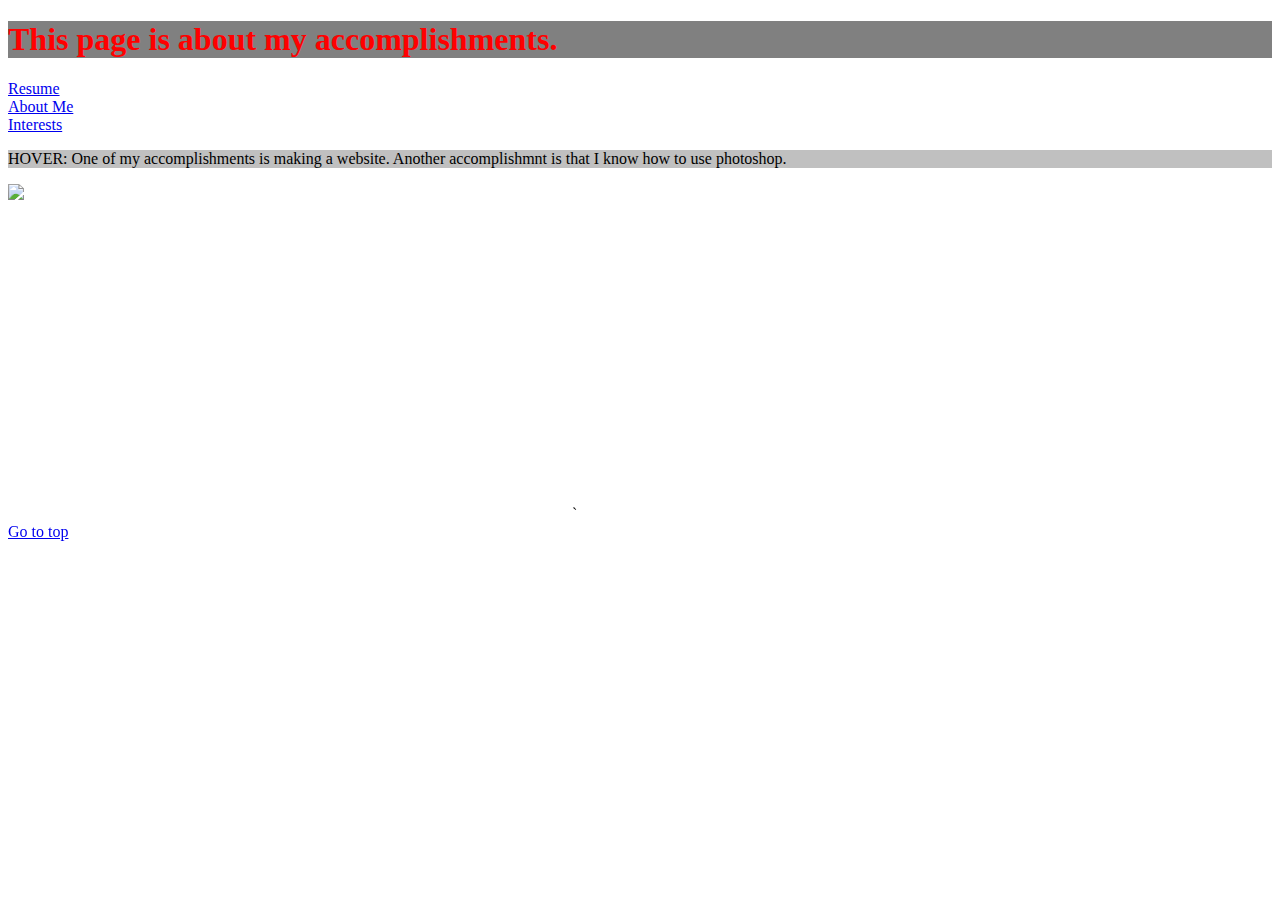
==== contact.html @ 54c566eb "final commit for initial deployment" ====
<!DOCTYPE html>
<html>
    <head>
        <link rel="stylesheet" href="style.css" type="text/css" />
    </head>
    <body>
        <h1>This page is about my accomplishments.</h1>
         <u1>
            <li><a href="bio.html"> Resume </a> </li>
            <li><a href="index.html"> About Me </a> </li>
            <li><a href="interests.html"> Interests </a> </li>
        </ul>
        <p id= "acch"> HOVER: One of my accomplishments is making a website. Another accomplishmnt is that I know how to use photoshop.</p>
        <img id="ps" src="https://cdn.worldvectorlogo.com/logos/photoshop-cc.svg"></img>
          <div>
            <iframe width="560" height="315" src="https://www.youtube.com/embed/pFyOznL9UvA" frameborder="0" allowfullscreen></iframe>
     `  </div>
    </body>
</html>
        <a href="#Top">Go to top</a>
---- style.css ----
#doctor{
    width: 250px;
    height: 150px;
}
p {
    background-color: silver;
    font-family: ´Barrio´, cursive;
}

h1 {
    color: red;
    background-color: grey;
}
#apps{
    width: 250px;
    height: 150px;
}
#acch:hover{
    color:red;
    background-color:silver;
    font-family: helvetica;
}
#ps{
    width:200px;
}

#football{
    width: 200px;
     }
#bball{
    width: 250px;
}
#hoveram:hover{
    color:red;
    font-family: cursive;
}
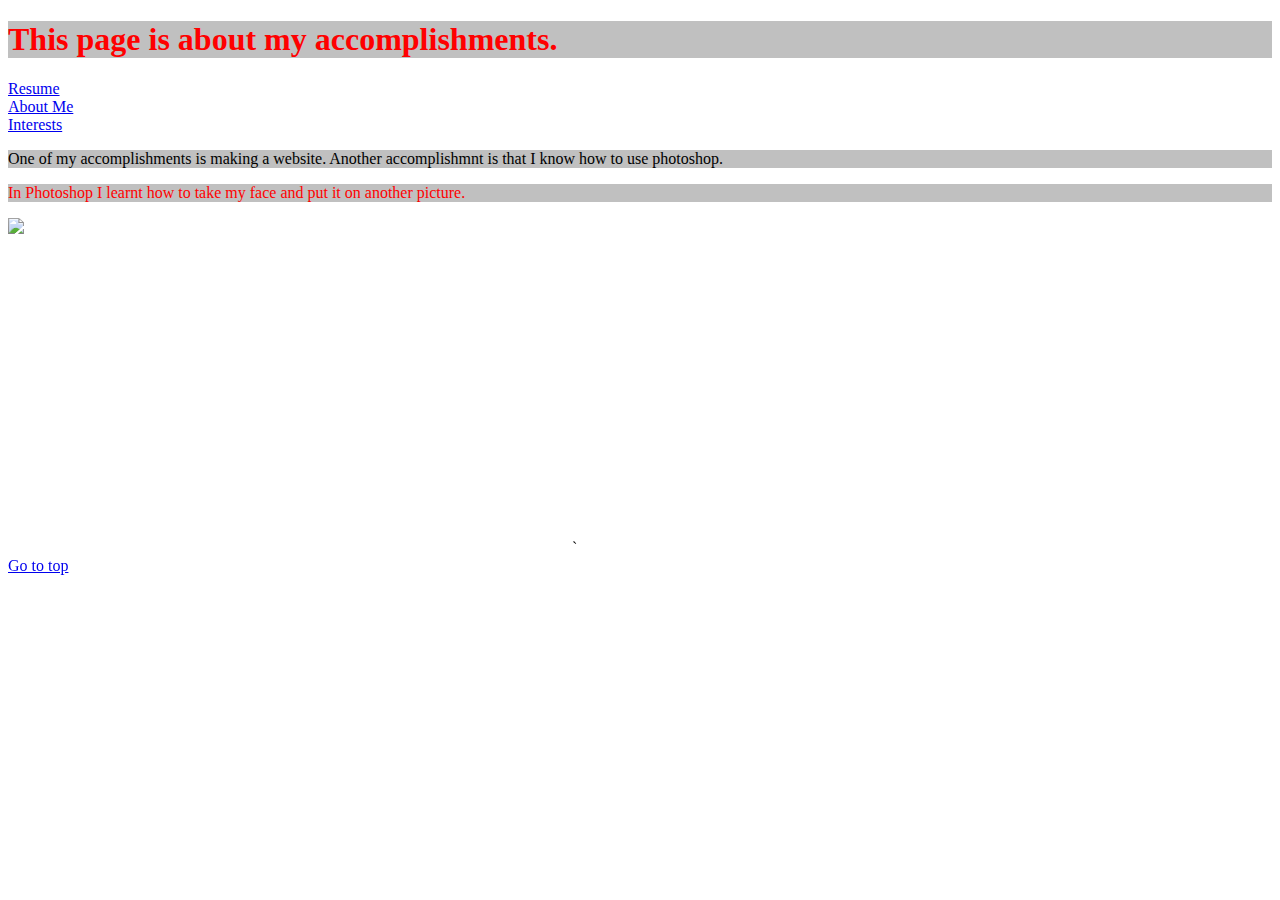
==== commit b2369ba1: "edits" ====
--- a/contact.html
+++ b/contact.html
@@ -10,7 +10,8 @@
             <li><a href="index.html"> About Me </a> </li>
             <li><a href="interests.html"> Interests </a> </li>
         </ul>
-        <p id= "acch"> HOVER: One of my accomplishments is making a website. Another accomplishmnt is that I know how to use photoshop.</p>
+        <p id= "acch"> One of my accomplishments is making a website. Another accomplishmnt is that I know how to use photoshop.</p>
+        <p id="lernt"> In Photoshop I learnt how to take my face and put it on another picture.</p>
         <img id="ps" src="https://cdn.worldvectorlogo.com/logos/photoshop-cc.svg"></img>
           <div>
             <iframe width="560" height="315" src="https://www.youtube.com/embed/pFyOznL9UvA" frameborder="0" allowfullscreen></iframe>
--- a/style.css
+++ b/style.css
@@ -6,18 +6,30 @@
     background-color: silver;
     font-family: ´Barrio´, cursive;
 }
-
+p {
+    background-color: silver;
+    font-family: ´Barrio´, cursive;   
+}
+p {
+    background-color: silver;
+    font-family: ´Barrio´, cursive;   
+}
+p {
+    background-color: silver;
+    font-family: ´Barrio´, cursive;   
+}
 h1 {
     color: red;
-    background-color: grey;
 }
+h1 {
+    background-color: silver;
+    }
 #apps{
     width: 250px;
     height: 150px;
 }
 #acch:hover{
     color:red;
-    background-color:silver;
     font-family: helvetica;
 }
 #ps{
@@ -34,3 +46,24 @@
     color:red;
     font-family: cursive;
 }
+#school {
+    width: 200px;
+    height: 250px;
+}
+#lernt{
+    background-color: silver;
+}
+#lernt{
+    color: red;
+}
+#lernt{
+    font-family: cursive;
+}
+#lernt:hover{
+    color: blue;
+}
+#acch:hover{
+    background-color:silver;
+}
+#acch:hover{
+    font-family: helvetica;